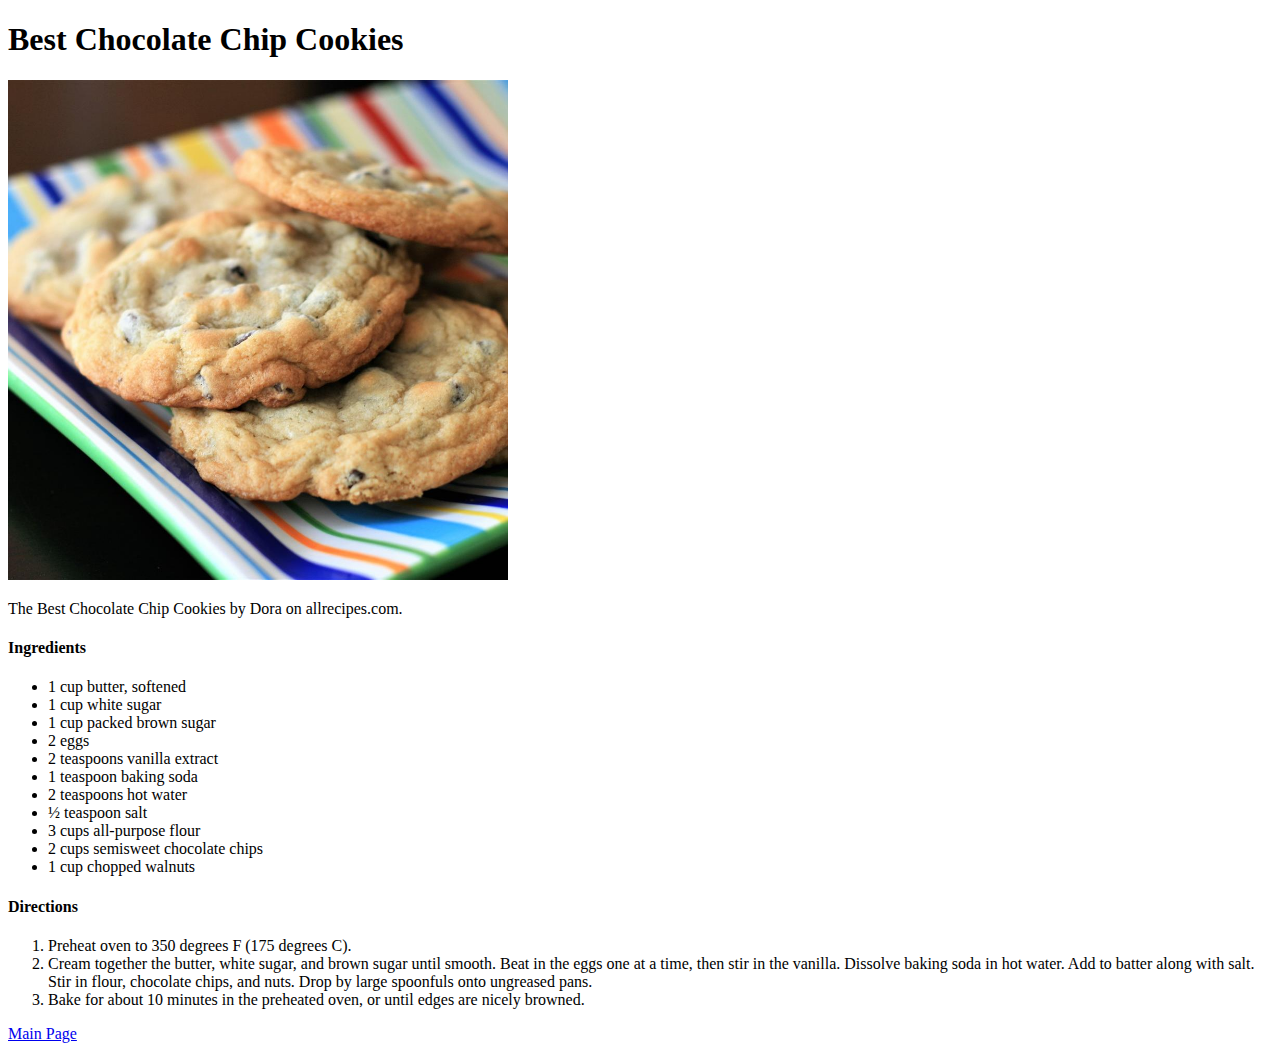
==== recipes/chocolate_chip_cookie.html @ 873ce29e "Updated README, index, and uploaded recipes folder" ====
<!DOCTYPE html>
<html lang="en">

<head>
    <meta charset="UTF-8">
    <meta http-equiv="X-UA-Compatible" content="IE=edge">
    <meta name="viewport" content="width=device-width, initial-scale=1.0">
    <title>swedish_meatballs</title>
</head>

<body>
   <h1>Best Chocolate Chip Cookies</h1> 
   <img src="images/chocolate_chip.jpeg" width="500" alt="A picture of chocolate chip cookies on a striped plate">
       <div>
        <p>The Best Chocolate Chip Cookies by Dora on allrecipes.com. </p>
       </div>

   <h4>Ingredients</h4>
    <ul>
        <li>1 cup butter, softened</li>
        <li>1 cup white sugar </li>
        <li>1 cup packed brown sugar  </li>
        <li>2 eggs </li>
        <li>2 teaspoons vanilla extract </li>
        <li>1 teaspoon baking soda </li>
        <li>2 teaspoons hot water </li>
        <li>½ teaspoon salt </li>
        <li>3 cups all-purpose flour </li>
        <li>2 cups semisweet chocolate chips </li>
        <li>1 cup chopped walnuts </li>
    </ul>
    
    <h4>Directions</h4>
        <ol>
            <li>Preheat oven to 350 degrees F (175 degrees C).</li>
            <li>Cream together the butter, white sugar, and brown sugar until smooth. Beat in the eggs one at a time, then stir in the vanilla. Dissolve baking soda in hot water. Add to batter along with salt. Stir in flour, chocolate chips, and nuts. Drop by large spoonfuls onto ungreased pans.</li>
            <li>Bake for about 10 minutes in the preheated oven, or until edges are nicely browned.</li>
        </ol>
    <p><a href="../index.html">Main Page</a></p>
</body>
</html>
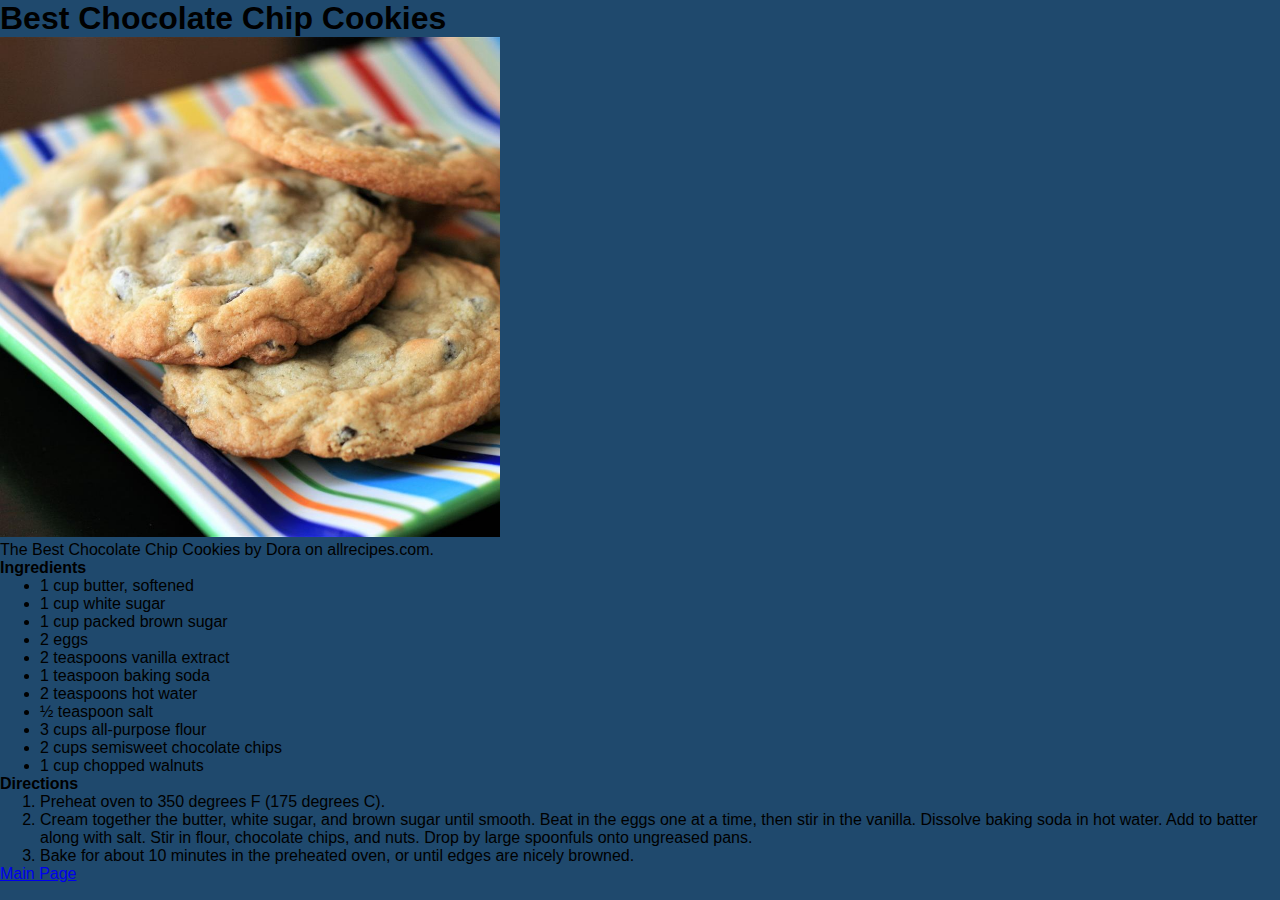
==== commit e99a5fd3: "testing css, added css to all pages" ====
--- a/recipes/chocolate_chip_cookie.html
+++ b/recipes/chocolate_chip_cookie.html
@@ -5,6 +5,7 @@
     <meta charset="UTF-8">
     <meta http-equiv="X-UA-Compatible" content="IE=edge">
     <meta name="viewport" content="width=device-width, initial-scale=1.0">
+    <link rel="stylesheet" href="../stylesheet.css">
     <title>swedish_meatballs</title>
 </head>
 
--- a/stylesheet.css
+++ b/stylesheet.css
@@ -0,0 +1,7 @@
+
+*{
+    font-family: Verdana, Geneva, Tahoma, sans-serif;
+    background-color: rgb(31, 73, 109);
+    margin: 0px;
+    align-items: center;
+}